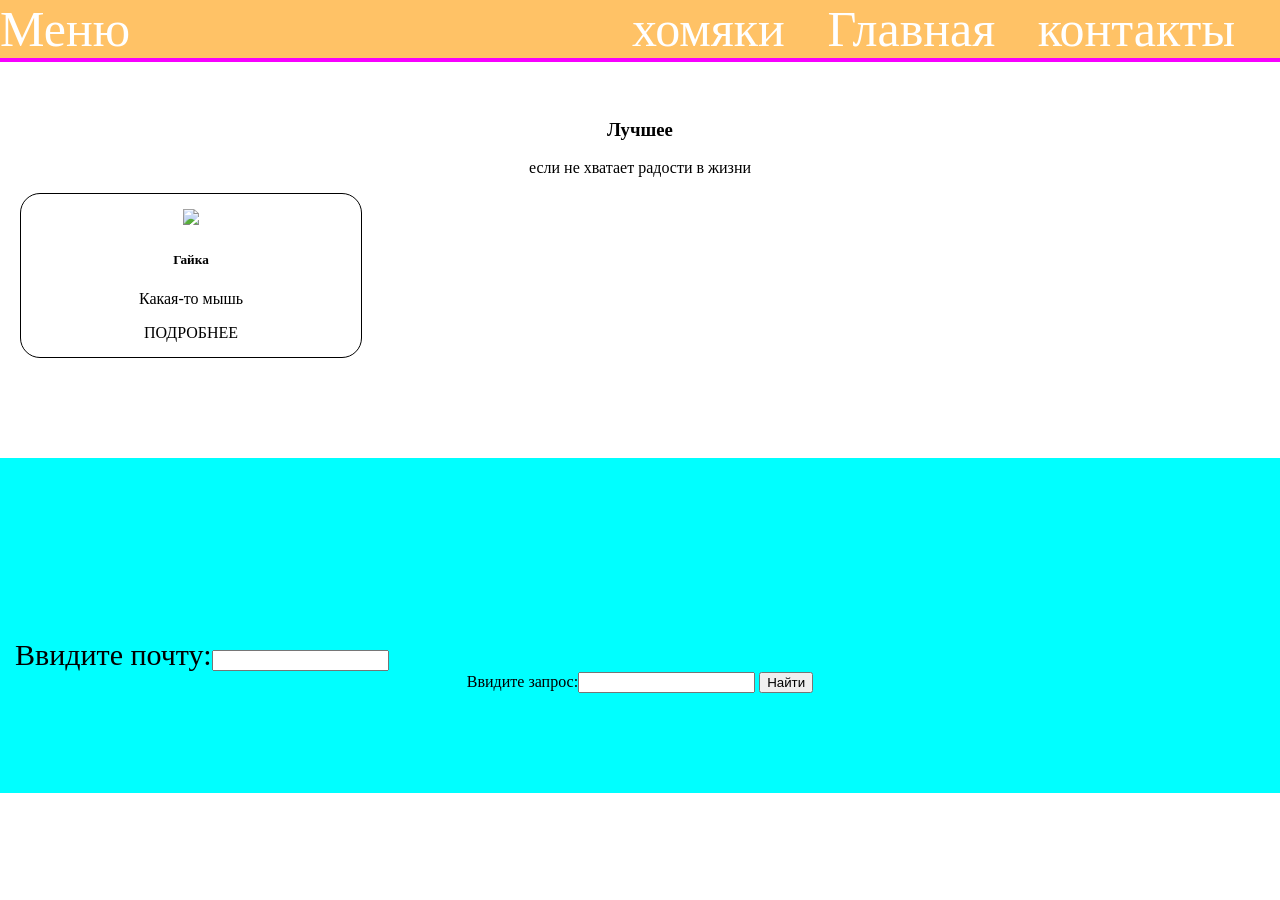
==== index.html @ 4b82c51b "Rename Untitled-3.html to index.html" ====
<!DOCTYPE html>
<html lang="en">
<head>
    <meta charset="UTF-8">
    <meta name="viewport" content="width=device-width, initial-scale=1.0">
    <meta http-equiv="X-UA-Compatible" content="ie=edge">
    <title>Меню</title>
    <link rel="stylesheet" href="index.css">
</head>
<body>
    <header>
            <div class="menu">
                    <span class="menu-left">Меню</span>
                    <span class="menu-right">
                        <a href="#">хомяки</a>    
                        <a href="#main">Главная</a>
                            <a href="#footer">контакты</a>
                    </span>   
                </div> 
    </header>
    <main>
 <div class="Banner">


    </div>
    <div class="main-cards">
        <div class="main-header">
            <h3>Лучшее</h3>
            <p> если не хватает радости в жизни</p>
        </div>
        <div class="main-humsters">
           <div class="humster-card">
            <div class="card-img">
                <img width="190px" src="https://images.wallpaperscraft.ru/image/homyak_sidet_vzglyad_ispug_81705_2560x1440.jpg">
            </div>
            <div class="text">
                <h5>Гайка</h5>
                <p>
                Какая-то мышь
                </p>
                <a href="#" class="card-button">Подробнее</a>
            </div>
        </div> 
        </div>
        
    </div>

    </main>
   <footer class="footer" id="footer">
<div>
        <form>
            <div class="email">
                    Ввидите почту:<input type="text" name="email">
            </div>
        </form>
    </div>
    <div>
            <form action="https://yandex.ru/search/">
                <div class="search">
                        Ввидите запрос:<input type="text" name="text">
                        <input type="submit" value="Найти">
                </div>
            </form>
        </div>
   </footer>

    


    
</body>
</html>
---- index.css ----
.menu{
    background: rgba(255, 153, 0,0.6);
    font-family: fantasy;
    position: fixed;
    top: 0;
    left: 0;
    right: 0;
    width: 100%;
    font-size: 50px;
    border-bottom: 4px solid rgb(247, 0, 255)
}

.menu-right {
    position: absolute;
    right: 30px;
}
.menu-right a {
    color: rgb(255, 255, 255);
text-decoration: none;
padding: 15px;
}

.menu-left {
    color: rgb(255, 255, 255);
}
.menu-left a {
color: rgb(0, 0, 0);
text-decoration: none;
margin: 3px;
}
body {
    margin: 0px;
    background: white
}
.menu-right a:hover {
    color: #000;
}

.email {
    display: inline-block;
    margin-top: 80px;
    font-size: 30px;
}
.search {
   width: fit-content;
    margin: auto;
}

.main-cards{
    padding-top:100px;
    padding-bottom: 100px;
    padding-left:20px;
    padding-right:20px;

}

.main-header {
    text-align: center;
}


.humster-card {
    border:1px solid black;
    width: 25%;
    min-width: 250px;
    padding: 15px;
    text-align:center
 ;
    border-radius: 20px;
        box-shadow: #000}
.card-button {
    color: #000 !important;
    text-decoration:none ;
    text-transform: uppercase;
    font-weight: 500;
    padding: 15px;
    margin: auto;
    border-radius: 20px;
    box-shadow: #000


}
.card-button:hover {
    background-image:linear-gradient(0,red 0%, blue 100%);
}
.footer {
    padding: 100px 15px;
    background-color: aqua
}
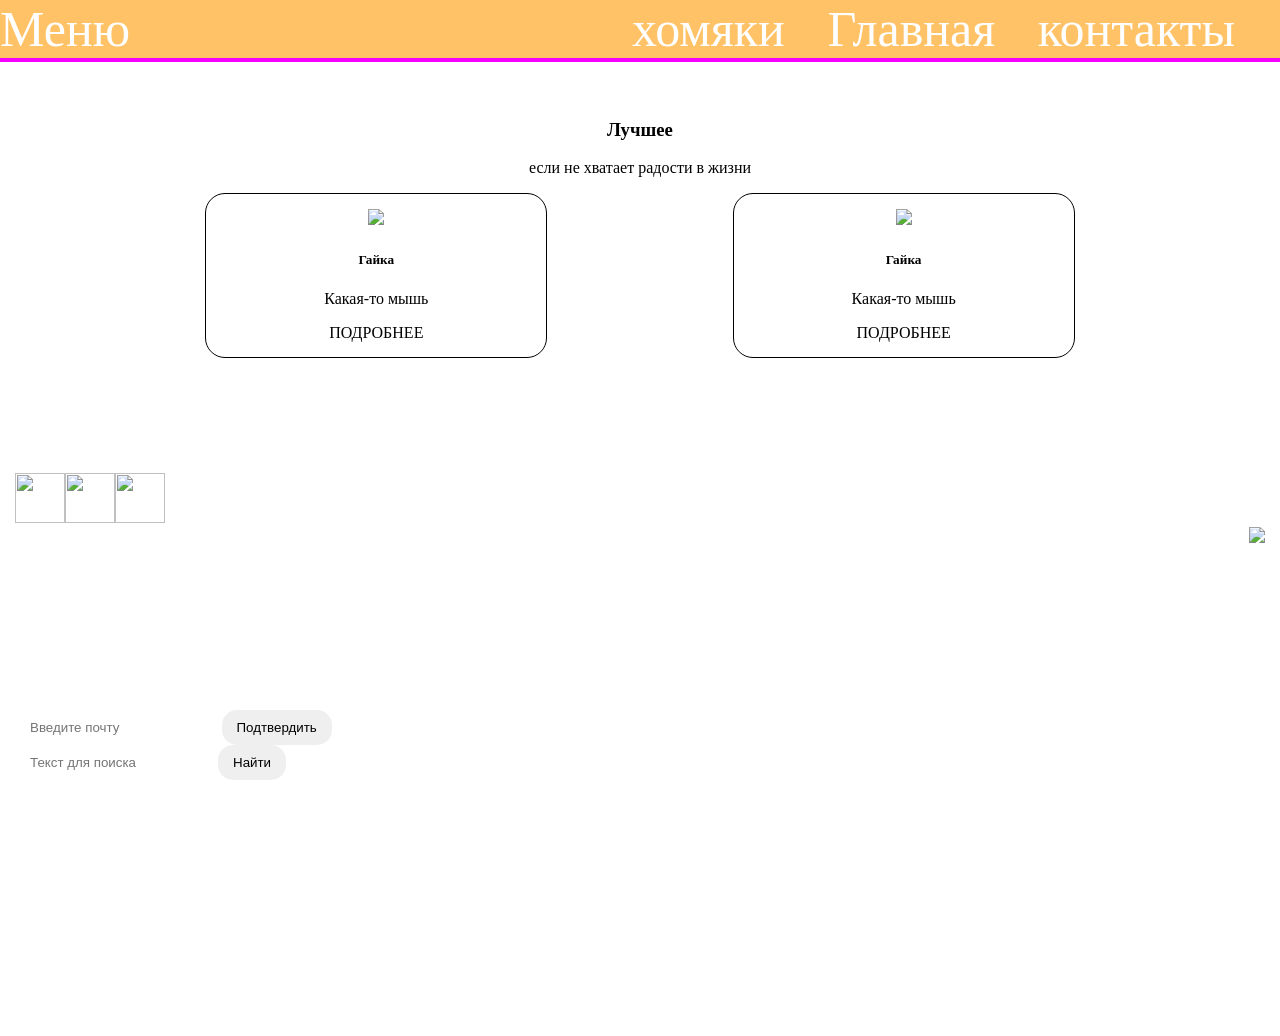
==== commit ccdcca11: "Add files via upload" ====
--- a/index.html
+++ b/index.html
@@ -28,8 +28,21 @@
             <h3>Лучшее</h3>
             <p> если не хватает радости в жизни</p>
         </div>
-        <div class="main-humsters">
-           <div class="humster-card">
+        
+        <div class="humster-cards">
+            <div class="humster-card">
+                <div class="card-img">
+                    <img width="190px" src="https://images.wallpaperscraft.ru/image/homyak_sidet_vzglyad_ispug_81705_2560x1440.jpg">
+                </div>
+                <div class="text">
+                    <h5>Гайка</h5>
+                    <p>
+                    Какая-то мышь
+                    </p>
+                    <a href="#" class="card-button">Подробнее</a>
+                </div>
+    </div>
+    <div class="humster-card">
             <div class="card-img">
                 <img width="190px" src="https://images.wallpaperscraft.ru/image/homyak_sidet_vzglyad_ispug_81705_2560x1440.jpg">
             </div>
@@ -40,28 +53,49 @@
                 </p>
                 <a href="#" class="card-button">Подробнее</a>
             </div>
-        </div> 
+            </div>
         </div>
         
-    </div>
-
     </main>
    <footer class="footer" id="footer">
+<div class="socials">
+    <a href="https://vk.com/login?m=1&email=89858437478">
+        <img src="https://d1mjtvp3d1g20r.cloudfront.net/2019/04/29202619/2000px-VK.com-logo.svg.png" >
+    </a>
+    <a href="https://vk.com/login?m=1&email=89858437478">
+        <img src="https://tone2k.com/wp-content/uploads/2018/07/github-logo.png" >
+    </a>
+    <a href="https://vk.com/login?m=1&email=89858437478">
+        <img src="https://www.compasscamp.com/upload/medialibrary/fbf/Instagram%20Icon.png" >
+    </a>
+</div>
+
+<div class="content">
+<img src="http://itd2.mycdn.me/image?id=858637681335&t=20&plc=WEB&tkn=*t6J2Eos295mDK3VMis3IQ7bmfJE">
+
+<div class="forms">
+
 <div>
         <form>
             <div class="email">
-                    Ввидите почту:<input type="text" name="email">
+                <h4>Новости</h4>
+                <p>если вас заинтирисовало оставте почту</p>
+                    <input placeholder="Введите почту" class="form-text" type="text" name="email">
+                    <input class="form-button" type="submit" value="Подтвердить">
             </div>
         </form>
     </div>
     <div>
             <form action="https://yandex.ru/search/">
                 <div class="search">
-                        Ввидите запрос:<input type="text" name="text">
-                        <input type="submit" value="Найти">
+                        <input placeholder="Текст для поиска" class="form-text" type="text" name="text">
+                        <input class="form-button" type="submit" value="Найти">
                 </div>
             </form>
         </div>
+    </div>
+</div>
+        <p class="copyright">Copyright © 2019 All right reservd by Stepa Pomerantsev</p>
    </footer>
 
     
@@ -69,4 +103,4 @@
 
     
 </body>
-</html>
+</html>
--- a/index.css
+++ b/index.css
@@ -37,13 +37,9 @@
 }
 
 .email {
-    display: inline-block;
-    margin-top: 80px;
     font-size: 30px;
 }
 .search {
-   width: fit-content;
-    margin: auto;
 }
 
 .main-cards{
@@ -82,8 +78,49 @@
 }
 .card-button:hover {
     background-image:linear-gradient(0,red 0%, blue 100%);
+    box-shadow: red
 }
 .footer {
-    padding: 100px 15px;
-    background-color: aqua
-}+background-image: url(https://media.alienwarearena.com/media/Polygon_uhd.jpg);
+background-size: cover;
+color: white;
+padding: 15px;
+
+}
+.humster-cards{
+    display: flex;
+    justify-content: space-evenly;
+}
+.form-text{
+    border: none;
+    border-radius: 15px;
+    padding: 10px 15px;
+    outline: none
+}
+.form-button{
+    border: none;
+    border-radius: 15px;
+    padding: 10px 15px;
+    outline: none;
+    cursor: pointer;
+}
+.copyright {
+    margin-top: 60px
+
+}
+.socials {
+    display: flex;
+}
+.socials img {
+width: 50px;
+height:50px ;
+}
+.content{
+    display: flex;
+    flex-direction: row-reverse;
+    justify-content: space-between;
+}
+.content img{
+    height: 400px
+}
+
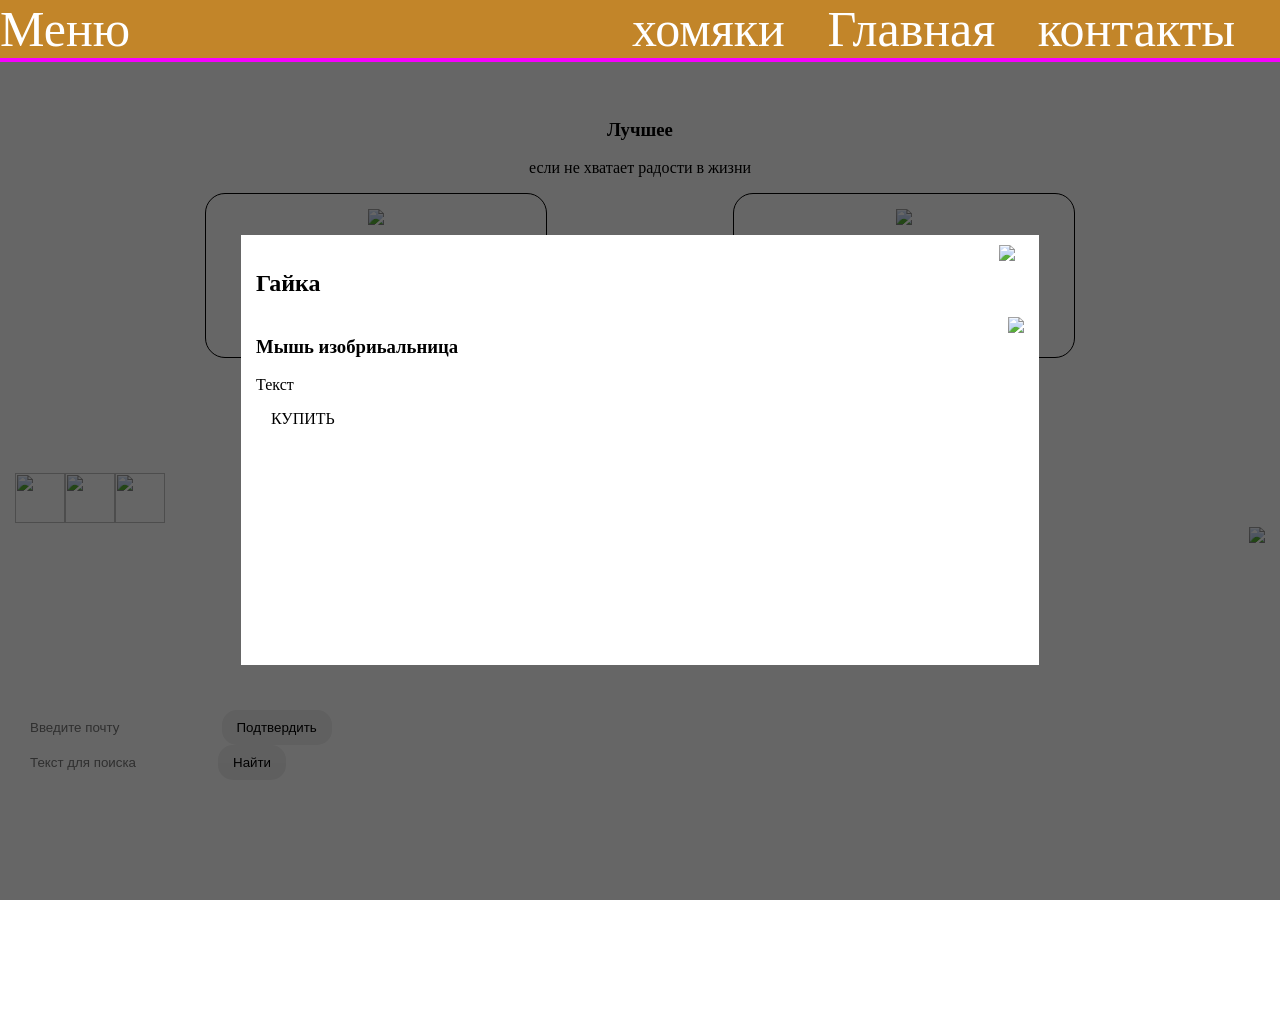
==== commit 79bab31d: "Add files via upload" ====
--- a/index.html
+++ b/index.html
@@ -12,13 +12,30 @@
             <div class="menu">
                     <span class="menu-left">Меню</span>
                     <span class="menu-right">
-                        <a href="#">хомяки</a>    
+                        <a href="#" onclick="alert('клик');">хомяки</a>    
                         <a href="#main">Главная</a>
                             <a href="#footer">контакты</a>
                     </span>   
                 </div> 
     </header>
     <main>
+<div class="item-window">
+    <div class="item-content">
+        <h2 class= "item-header">
+            Гайка
+        </h2>
+        <img class="item-close" src="https://i.ebayimg.com/00/s/MTUwMFgxNTAw/z/FtsAAOSwoOxcfK1h/$_57.PNG?set_id=8800005007">
+        <div class="item-info">
+            <div class="item-text">
+                <h3>Мышь изобриьальница</h3>
+                <p>Текст</p>
+                <a href="#" class="card-button">купить</a>
+
+            </div>
+            <img class="item-img" src="https://images.wallpaperscraft.ru/image/homyak_sidet_vzglyad_ispug_81705_2560x1440.jpg">
+        </div>
+    </div>
+</div>
  <div class="Banner">
 
 
@@ -103,4 +120,5 @@
 
     
 </body>
+<script crs="index.js"></script>
 </html>
--- a/index.css
+++ b/index.css
@@ -7,7 +7,8 @@
     right: 0;
     width: 100%;
     font-size: 50px;
-    border-bottom: 4px solid rgb(247, 0, 255)
+    border-bottom: 4px solid rgb(247, 0, 255);
+    z-index: 1001;
 }
 
 .menu-right {
@@ -72,8 +73,8 @@
     padding: 15px;
     margin: auto;
     border-radius: 20px;
-    box-shadow: #000
-
+    box-shadow: #000;
+    text-align: center;
 
 }
 .card-button:hover {
@@ -123,4 +124,42 @@
 .content img{
     height: 400px
 }
+.item-window {
+    position: fixed;
+    top: 0;
+    left: 0;
+    right: 0;
+    bottom: 0;
+    background: rgba(0,0,0,0.6);
+    display: flex;
+    justify-content: center;
+    align-items: center;
+}
+.item-close {
+    width: 30px;
+    position: absolute;
+    right: 10px;
+    top:10px;
+    cursor: pointer;
+}
+.item-content {
+    width: 60%;
+    min-width: 500px;
+    height: 400px;
+    background: white;
+    padding: 15px;
+    position: relative;
+}
 
+.item-info {
+    display: flex;
+    justify-content: space-between;
+
+
+}
+.item-img {
+    height: 300px;;
+}
+
+.item-text p {
+}
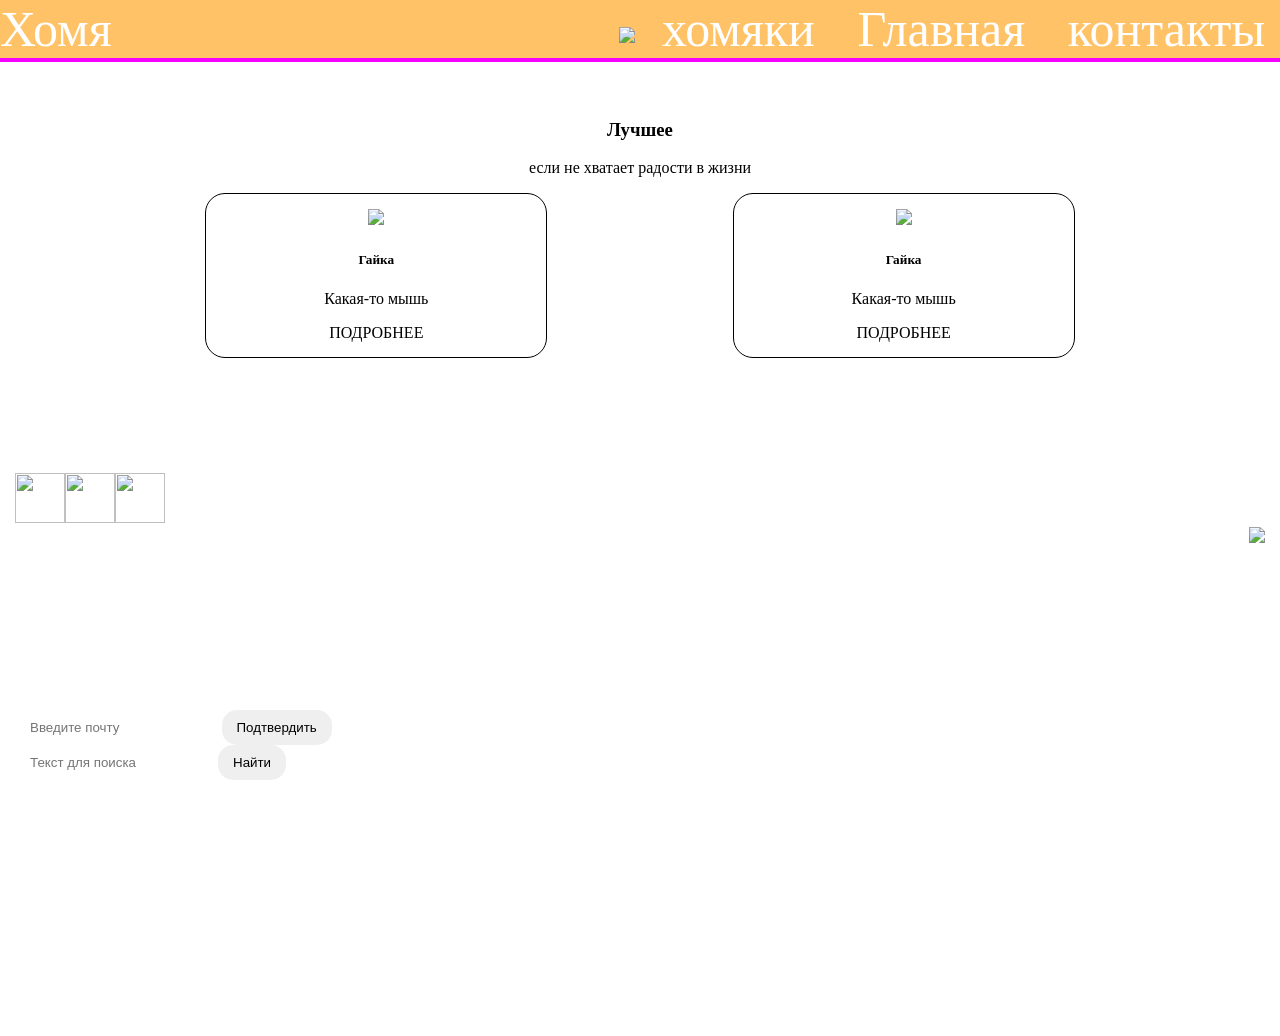
==== commit 67819c30: "Add files via upload" ====
--- a/index.html
+++ b/index.html
@@ -10,11 +10,16 @@
 <body>
     <header>
             <div class="menu">
-                    <span class="menu-left">Меню</span>
+                    
+                    <span class="menu-left">Хомя</span>
                     <span class="menu-right">
-                        <a href="#" onclick="alert('клик');">хомяки</a>    
-                        <a href="#main">Главная</a>
-                            <a href="#footer">контакты</a>
+                        <img class="menu-icon" src="https://i2j3u8e8.stackpathcdn.com/wp-content/uploads/2017/08/Hamburger_icon.svg_.png">
+                        <span class="mobile-menu">
+                                <a href="#" onclick="alert('клик');">хомяки</a>    
+                                <a href="#main">Главная</a>
+                                    <a href="#footer">контакты</a>
+                        </span>
+                        
                     </span>   
                 </div> 
     </header>
@@ -120,5 +125,5 @@
 
     
 </body>
-<script crs="index.js"></script>
+<script src="index.js"></script>
 </html>
--- a/index.css
+++ b/index.css
@@ -5,15 +5,16 @@
     top: 0;
     left: 0;
     right: 0;
-    width: 100%;
     font-size: 50px;
     border-bottom: 4px solid rgb(247, 0, 255);
     z-index: 1001;
+    display: flex;
+    justify-content: space-between;
 }
 
 .menu-right {
-    position: absolute;
-    right: 30px;
+    /* position: absolute;
+    right: 30px; */
 }
 .menu-right a {
     color: rgb(255, 255, 255);
@@ -90,6 +91,7 @@
 }
 .humster-cards{
     display: flex;
+    flex-wrap: wrap;
     justify-content: space-evenly;
 }
 .form-text{
@@ -134,6 +136,7 @@
     display: flex;
     justify-content: center;
     align-items: center;
+    display: none;
 }
 .item-close {
     width: 30px;
@@ -162,4 +165,29 @@
 }
 
 .item-text p {
+} 
+.menu-right img {
+    height: 50px;
+    vertical-align: middle;
 }
+
+@media screen and (max-width: 600px) {
+    .menu-right a {
+        /* display:none; */
+        font-size: 20px
+    }
+    .content {
+        flex-direction: column;
+        height: auto;
+    }
+    .mobile-menu {
+        position: absolute;
+        left: 0;
+        right: 0;
+        display: flex;
+        flex-direction: column;
+        background: rgba(255, 153, 0,0.6);
+        display: none;
+
+    }
+}
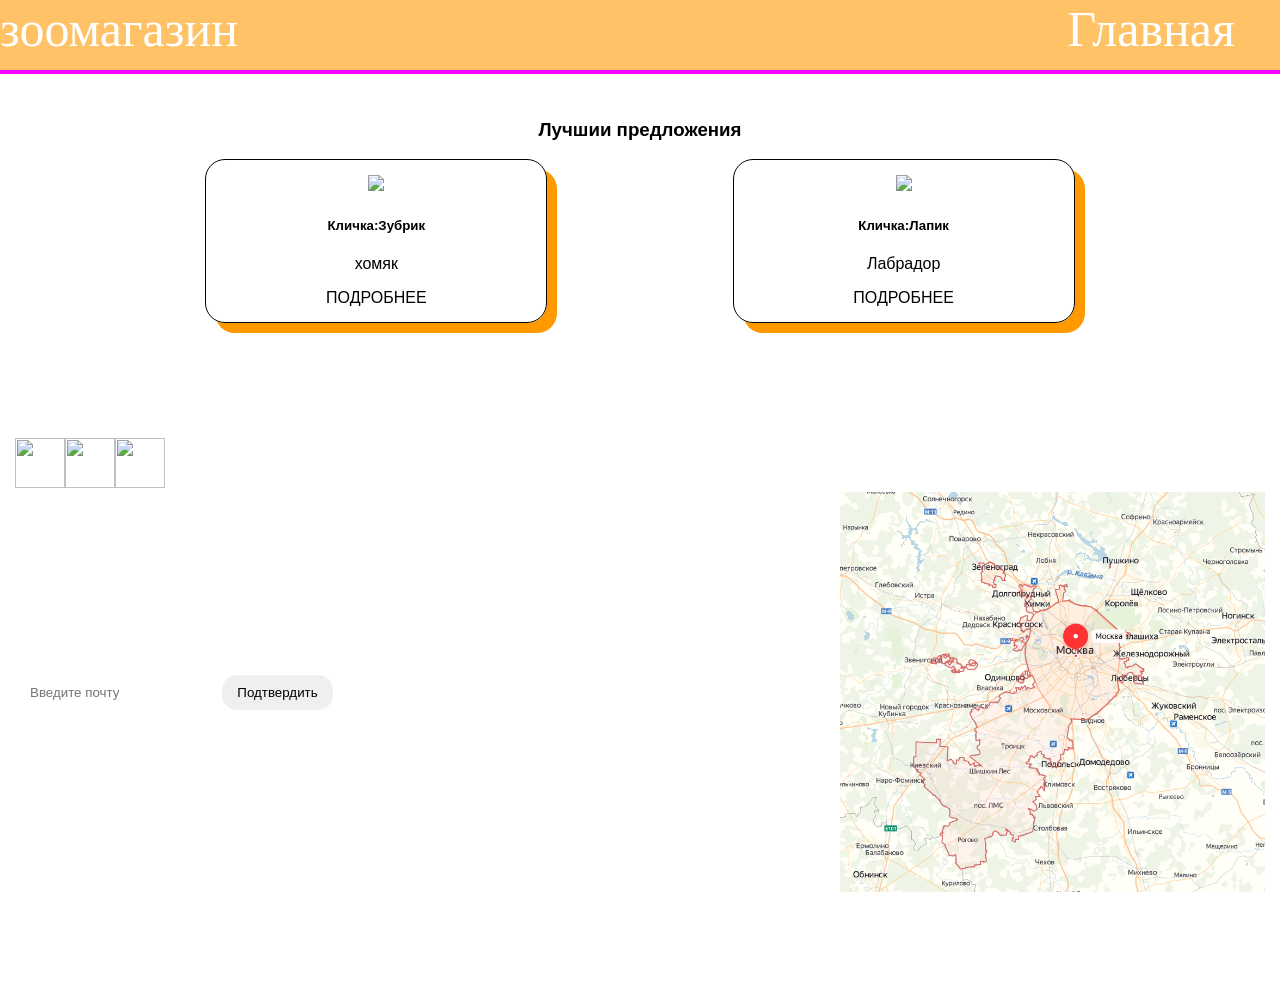
==== commit 00b8210d: "Add files via upload" ====
--- a/index.html
+++ b/index.html
@@ -6,78 +6,97 @@
     <meta http-equiv="X-UA-Compatible" content="ie=edge">
     <title>Меню</title>
     <link rel="stylesheet" href="index.css">
+    <script src="https://ajax.googleapis.com/ajax/libs/jquery/3.4.0/jquery.min.js"></script>
 </head>
 <body>
     <header>
             <div class="menu">
-                    
-                    <span class="menu-left">Хомя</span>
+                   
+                    <span class="menu-left">зоомагазин</span>
                     <span class="menu-right">
                         <img class="menu-icon" src="https://i2j3u8e8.stackpathcdn.com/wp-content/uploads/2017/08/Hamburger_icon.svg_.png">
                         <span class="mobile-menu">
-                                <a href="#" onclick="alert('клик');">хомяки</a>    
+                                <a href="#" onclick="alert('клик');"></a>    
                                 <a href="#main">Главная</a>
-                                    <a href="#footer">контакты</a>
+                                    <a href="#footer"></a>
                         </span>
-                        
-                    </span>   
-                </div> 
+                       
+                    </span>  
+                </div>
     </header>
     <main>
-<div class="item-window">
+<div class="item-window one">
     <div class="item-content">
         <h2 class= "item-header">
-            Гайка
+            Животные
         </h2>
-        <img class="item-close" src="https://i.ebayimg.com/00/s/MTUwMFgxNTAw/z/FtsAAOSwoOxcfK1h/$_57.PNG?set_id=8800005007">
+        <img class="item-close" src="http://cdn.onlinewebfonts.com/svg/img_108659.png">
         <div class="item-info">
             <div class="item-text">
-                <h3>Мышь изобриьальница</h3>
-                <p>Текст</p>
+                <h3>Зубрик<h3>
+                <p>хомяк , 5 месяцев от роду</p>
                 <a href="#" class="card-button">купить</a>
-
+ 
             </div>
-            <img class="item-img" src="https://images.wallpaperscraft.ru/image/homyak_sidet_vzglyad_ispug_81705_2560x1440.jpg">
+            <img class="item-img" src="https://avatanplus.com/files/resources/mid/57a4711a01bc11565a59cd97.png">
         </div>
     </div>
 </div>
+ 
+<div class="item-window two">
+        <div class="item-content">
+            <h2 class= "item-header">
+                Лапик
+            </h2>
+            <img class="item-close" src="http://cdn.onlinewebfonts.com/svg/img_108659.png">
+            <div class="item-info">
+                <div class="item-text">
+                    <h3>лабрадор,ему 1 год</h3>
+                    <p>Текст</p>
+                    <a href="#" class="card-button">купить</a>
+   
+                </div>
+                <img class="item-img" src="http://pngimg.com/uploads/dog/dog_PNG50347.png">
+            </div>
+        </div>
+    </div>
  <div class="Banner">
-
-
+ 
+ 
     </div>
     <div class="main-cards">
         <div class="main-header">
-            <h3>Лучшее</h3>
-            <p> если не хватает радости в жизни</p>
+            <h3>Лучшии предложения</h3>
+            <p></p>
         </div>
-        
+       
         <div class="humster-cards">
             <div class="humster-card">
                 <div class="card-img">
-                    <img width="190px" src="https://images.wallpaperscraft.ru/image/homyak_sidet_vzglyad_ispug_81705_2560x1440.jpg">
+                    <img width="190px" src="https://avatanplus.com/files/resources/mid/57a4711a01bc11565a59cd97.png">
                 </div>
                 <div class="text">
-                    <h5>Гайка</h5>
+                    <h5>Кличка:Зубрик</h5>
                     <p>
-                    Какая-то мышь
+                    хомяк
                     </p>
-                    <a href="#" class="card-button">Подробнее</a>
+                    <a href="#" class="card-button one">Подробнее</a>
                 </div>
     </div>
     <div class="humster-card">
             <div class="card-img">
-                <img width="190px" src="https://images.wallpaperscraft.ru/image/homyak_sidet_vzglyad_ispug_81705_2560x1440.jpg">
+                <img width="190px" src="http://pngimg.com/uploads/dog/dog_PNG50347.png">
             </div>
             <div class="text">
-                <h5>Гайка</h5>
+                <h5>Кличка:Лапик</h5>
                 <p>
-                Какая-то мышь
+                Лабрадор
                 </p>
-                <a href="#" class="card-button">Подробнее</a>
+                <a href="#" class="card-button two">Подробнее</a>
             </div>
             </div>
         </div>
-        
+       
     </main>
    <footer class="footer" id="footer">
 <div class="socials">
@@ -91,12 +110,12 @@
         <img src="https://www.compasscamp.com/upload/medialibrary/fbf/Instagram%20Icon.png" >
     </a>
 </div>
-
+ 
 <div class="content">
-<img src="http://itd2.mycdn.me/image?id=858637681335&t=20&plc=WEB&tkn=*t6J2Eos295mDK3VMis3IQ7bmfJE">
-
+<img src="[data-uri]